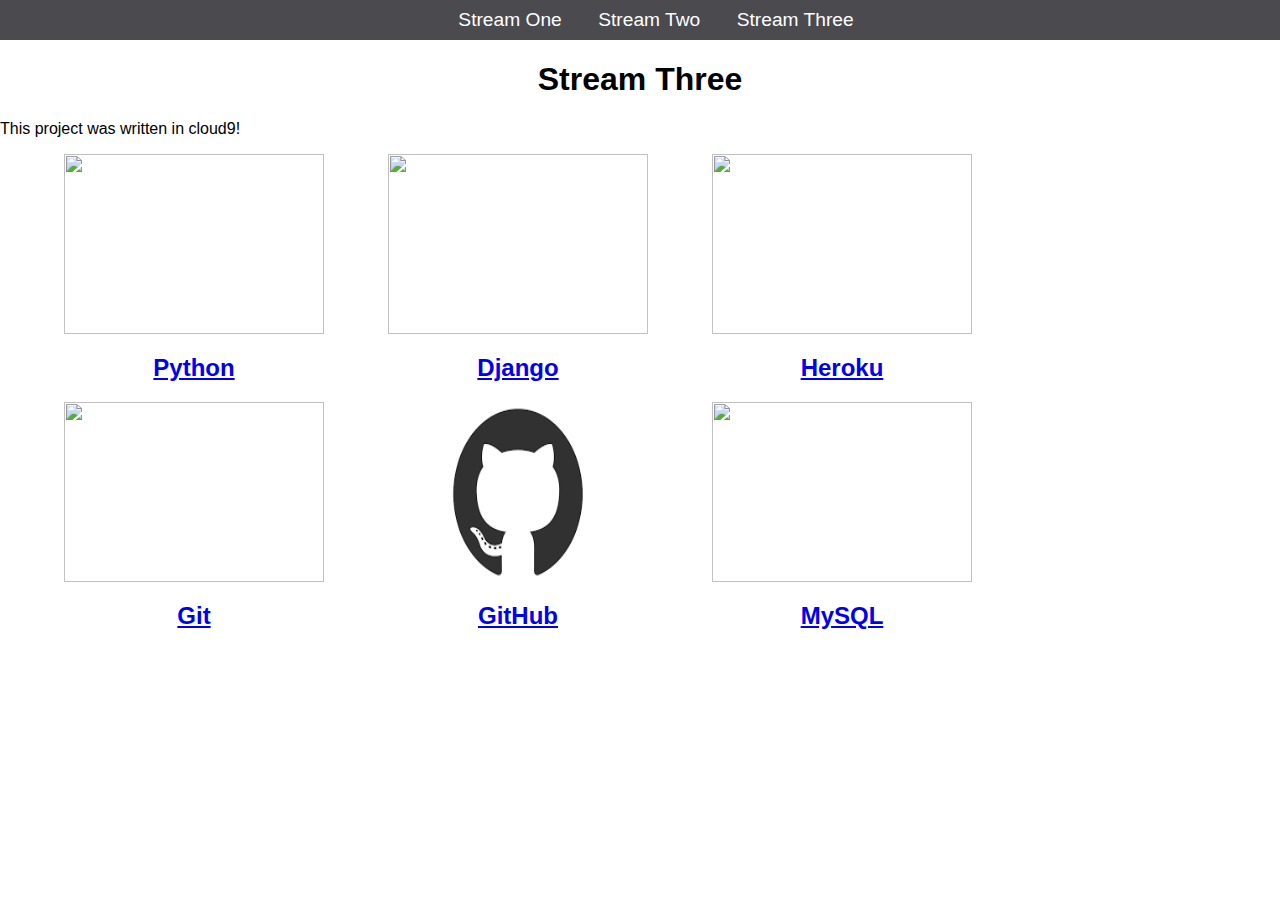
==== stream-three.html @ e1802465 "Initial commit" ====
<!DOCTYPE <!DOCTYPE html>
<html>
	<head>
		<title>Stream Three</title>
		<link rel="stylesheet" href="css/style.css" type="text/css" />
	</head>
	
	<body>
		<nav>
			<ul>
				<li><a href="stream-one.html">Stream One</a></li>
				<li><a href="stream-two.html">Stream Two</a></li>
				<li><a href="stream-three.html">Stream Three</a></li>
			
			</ul>
		</nav>
		
		<h1> Stream Three</h1>
		<p>This project was written in cloud9!</p>
		
		<div class="card">
			<a href="https://en.wikipedia.org/wiki/Python_(programming_language)">
				<img src="https://upload.wikimedia.org/wikipedia/commons/f/f8/Python_logo_and_wordmark.svg"></img>
				<h2>Python</h2>		
			</a>
		</div>
		
		<div class="card">
			<a href="https://en.wikipedia.org/wiki/Django_(web_framework)">
				<img src="https://upload.wikimedia.org/wikipedia/commons/7/75/Django_logo.svg"></img>
				<h2>Django</h2>		
			</a>
		</div>
		
		<div class="card">
			<a href="https://en.wikipedia.org/wiki/Heroku">
				<img src="https://upload.wikimedia.org/wikipedia/en/a/a9/Heroku_logo.png"></img>
				<h2>Heroku</h2>		
			</a>
		</div>
		
		<div class="card">
			<a href="https://en.wikipedia.org/wiki/Git">
				<img src="https://upload.wikimedia.org/wikipedia/commons/thumb/3/3f/Git_icon.svg/2000px-Git_icon.svg.png"></img>
				<h2>Git</h2>		
			</a>
		</div>
		
		<div class="card">
			<a href="https://en.wikipedia.org/wiki/GitHub">
				<img src="[data-uri]"></img>
				<h2>GitHub</h2>		
			</a>
		</div>
		
		<div class="card">
			<a href="https://en.wikipedia.org/wiki/MySQL">
				<img src="https://upload.wikimedia.org/wikipedia/en/6/62/MySQL.svg"></img>
				<h2>MySQL</h2>		
			</a>
		</div>
		
	</body>
</html>
---- css/style.css ----
body {
    margin: 0;
    padding: 0;
    font-family: 'Oswald', sans-serif
    }
    
nav ul {
    list-style: none;
    background-color: #4a4a4f;
    text-align: center;
    margin: 0;
    padding: 0;
    }

nav li {
    font-size: 1.2em;
    line-height:40px;
    height: 40px;
    display: inline-block;
    margin-left: 2.5%;
    }

nav a {
    text-decoration: none;
    color: #ffffff;
    display: block;
    }

nav a:hover {
    background-color: #ffffff;
    color: #4a4a4f;
    }
    
.card {
        float: left;
        width: 30%;
        margin-left: 5%;
        max-width: 260px;
        min-width: 150px;
    }

nav a:active {
  background-color: #fff;
  color: #444;
}
   
h1 {
    text-align: center
}    
.card a {
    text-align: center;    
}

img {
    width: 100%;
     height: 180px;
}
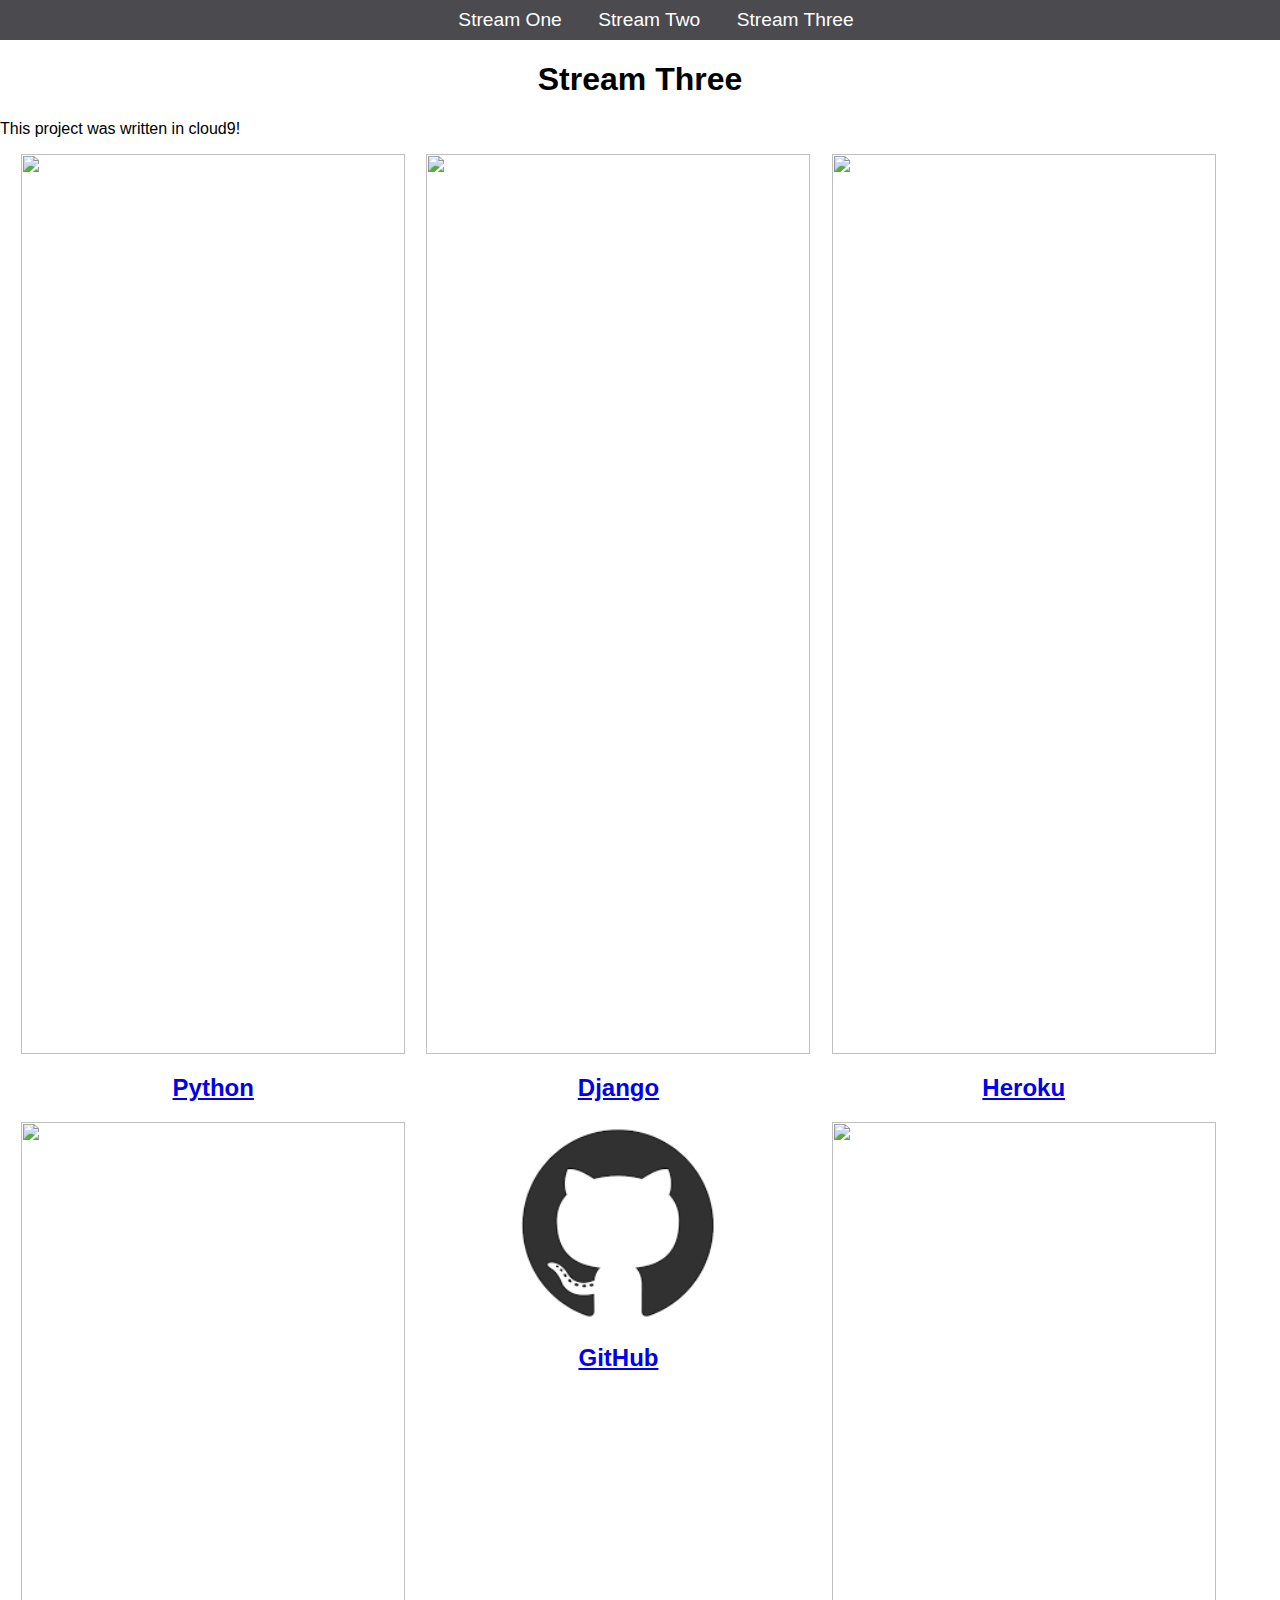
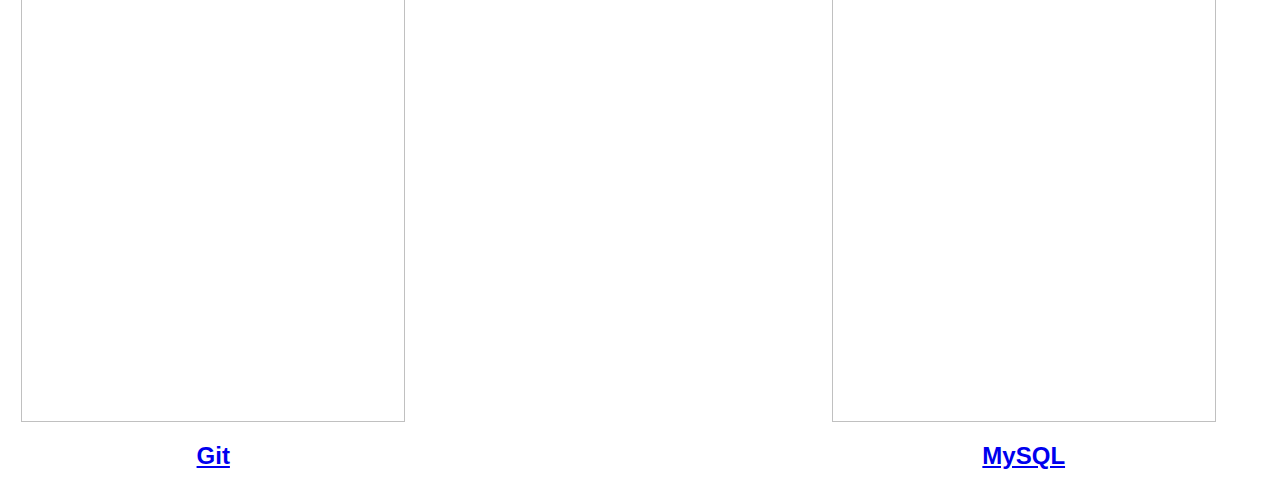
==== commit 1d3f204b: "Updated files fixed row issue" ====
--- a/stream-three.html
+++ b/stream-three.html
@@ -8,7 +8,7 @@
 	<body>
 		<nav>
 			<ul>
-				<li><a href="stream-one.html">Stream One</a></li>
+				<li><a href="index.html">Stream One</a></li>
 				<li><a href="stream-two.html">Stream Two</a></li>
 				<li><a href="stream-three.html">Stream Three</a></li>
 			
@@ -17,48 +17,52 @@
 		
 		<h1> Stream Three</h1>
 		<p>This project was written in cloud9!</p>
-		
-		<div class="card">
-			<a href="https://en.wikipedia.org/wiki/Python_(programming_language)">
-				<img src="https://upload.wikimedia.org/wikipedia/commons/f/f8/Python_logo_and_wordmark.svg"></img>
-				<h2>Python</h2>		
-			</a>
+	
+		<div class="row">
+			<div class="card">
+				<a href="https://en.wikipedia.org/wiki/Python_(programming_language)">
+					<img src="https://upload.wikimedia.org/wikipedia/commons/f/f8/Python_logo_and_wordmark.svg"></img>
+					<h2>Python</h2>		
+				</a>
+			</div>
+			
+			<div class="card">
+				<a href="https://en.wikipedia.org/wiki/Django_(web_framework)">
+					<img src="https://upload.wikimedia.org/wikipedia/commons/7/75/Django_logo.svg"></img>
+					<h2>Django</h2>		
+				</a>
+			</div>
+			
+			<div class="card">
+				<a href="https://en.wikipedia.org/wiki/Heroku">
+					<img src="https://upload.wikimedia.org/wikipedia/en/a/a9/Heroku_logo.png"></img>
+					<h2>Heroku</h2>		
+				</a>
+			</div>
 		</div>
 		
-		<div class="card">
-			<a href="https://en.wikipedia.org/wiki/Django_(web_framework)">
-				<img src="https://upload.wikimedia.org/wikipedia/commons/7/75/Django_logo.svg"></img>
-				<h2>Django</h2>		
-			</a>
-		</div>
-		
-		<div class="card">
-			<a href="https://en.wikipedia.org/wiki/Heroku">
-				<img src="https://upload.wikimedia.org/wikipedia/en/a/a9/Heroku_logo.png"></img>
-				<h2>Heroku</h2>		
-			</a>
-		</div>
-		
-		<div class="card">
-			<a href="https://en.wikipedia.org/wiki/Git">
-				<img src="https://upload.wikimedia.org/wikipedia/commons/thumb/3/3f/Git_icon.svg/2000px-Git_icon.svg.png"></img>
-				<h2>Git</h2>		
-			</a>
-		</div>
-		
-		<div class="card">
-			<a href="https://en.wikipedia.org/wiki/GitHub">
-				<img src="[data-uri]"></img>
-				<h2>GitHub</h2>		
-			</a>
-		</div>
-		
-		<div class="card">
-			<a href="https://en.wikipedia.org/wiki/MySQL">
-				<img src="https://upload.wikimedia.org/wikipedia/en/6/62/MySQL.svg"></img>
-				<h2>MySQL</h2>		
-			</a>
-		</div>
+		<div class="row">	
+			<div class="card">
+				<a href="https://en.wikipedia.org/wiki/Git">
+					<img src="https://upload.wikimedia.org/wikipedia/commons/thumb/3/3f/Git_icon.svg/2000px-Git_icon.svg.png"></img>
+					<h2>Git</h2>		
+				</a>
+			</div>
+			
+			<div class="card">
+				<a href="https://en.wikipedia.org/wiki/GitHub">
+					<img src="[data-uri]"></img>
+					<h2>GitHub</h2>		
+				</a>
+			</div>
+			
+			<div class="card">
+				<a href="https://en.wikipedia.org/wiki/MySQL">
+					<img src="https://upload.wikimedia.org/wikipedia/en/6/62/MySQL.svg"></img>
+					<h2>MySQL</h2>		
+				</a>
+			</div>
+		</div>	
 		
 	</body>
 </html>--- a/css/style.css
+++ b/css/style.css
@@ -30,18 +30,25 @@
     background-color: #ffffff;
     color: #4a4a4f;
     }
+
+.row {
+    width: 100%;
+}
     
 .card {
         float: left;
         width: 30%;
-        margin-left: 5%;
-        max-width: 260px;
-        min-width: 150px;
+        margin-left: 1.66%;
+        min-height: 250px;
+        /*max-width: 260px;
+        min-width: 150px;*/
     }
 
 nav a:active {
   background-color: #fff;
   color: #444;
+  cursor: default;
+
 }
    
 h1 {
@@ -53,7 +60,7 @@
 
 img {
     width: 100%;
-     height: 180px;
+    /*height: 180px;*/
 }
 
 
